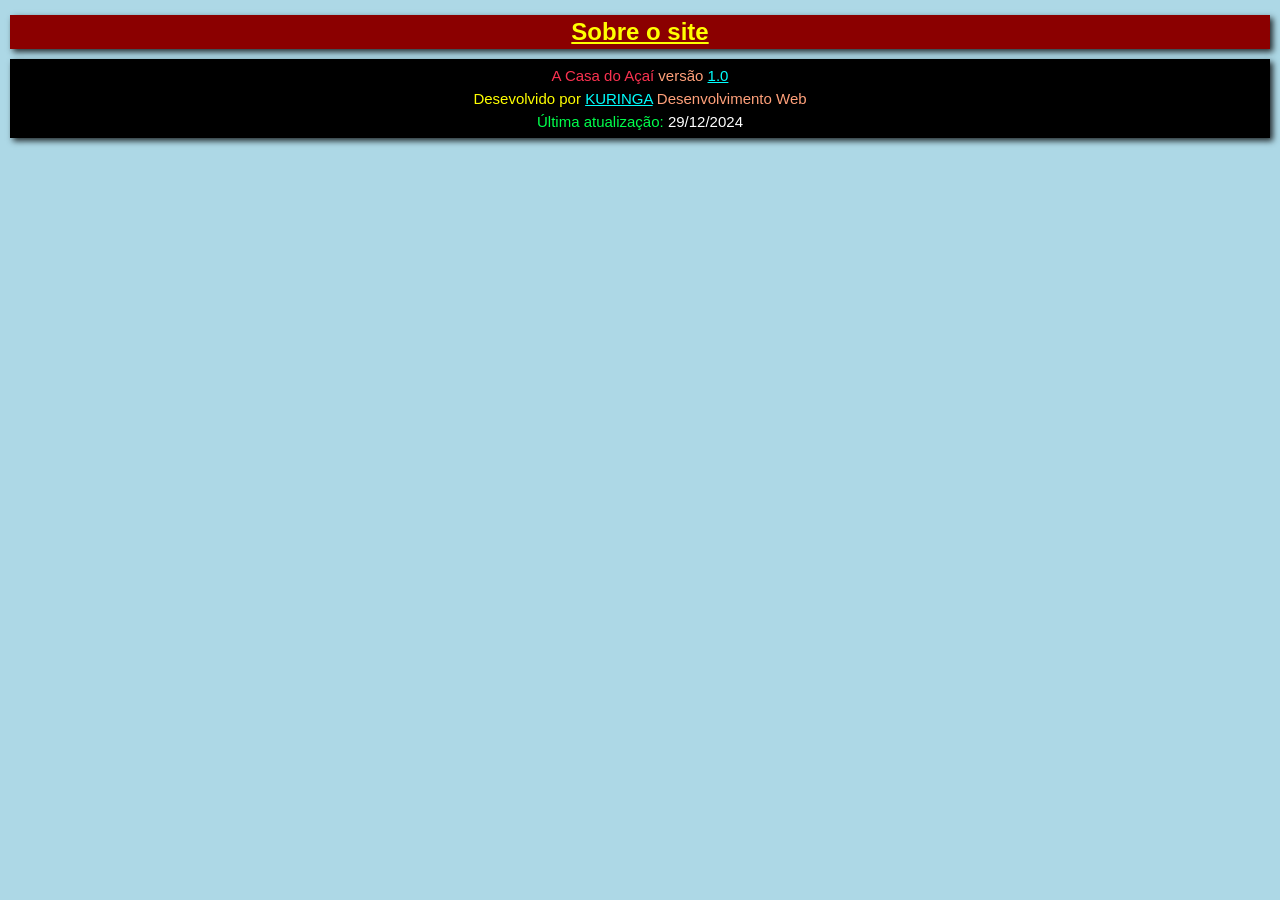
==== sobre-o-site.html @ 5548a4f2 "c" ====
<!DOCTYPE html>
<html lang="pt-br">
<head>
    <meta charset="UTF-8">
    <meta name="viewport" content="width=device-width, initial-scale=1.0">
    <title>Sobre o Site</title>
    <style>
        * {
            margin: 0;
            padding: 0;
        }

        body {
            font-family: Verdana, Geneva, Tahoma, sans-serif;
            font-size: medium;
            background-color: lightblue;
            margin: auto;
            padding: 10px;
        }

        h1 {
            box-shadow: 3px 3px 6px rgba(0, 0, 0, 0.8);
            color: yellow;
            background-color: darkred;
            font-size: 24px;
            text-align: center;
            margin-top: 5px;
            margin-bottom: 10px;
            padding: 3px;
            text-decoration: underline;
        }

        p {
            background-color: black;
            color: white;
            font-size: 15px;
            margin-bottom: 15px;
            padding: 5px;
            text-align: center;
        }

        .rodape {
            box-shadow: 3px 3px 6px rgba(0, 0, 0, 0.8);
            line-height: 23px;
        }

        .sublinhado {
            color: aqua;
            text-decoration: underline;
        }
    </style>
</head>
<body>
    <h1>Sobre o site</h1>
    <p class="rodape"><span style="color: rgb(250, 50, 80);">A Casa do Açaí </span><span style="color: lightsalmon;">versão </span><span class="sublinhado">1.0</span><br><span style="color: yellow;">Desevolvido por </span><span class="sublinhado">KURINGA</span> <span style="color: lightsalmon;">Desenvolvimento Web</span><br><span style="color: rgb(0, 255, 76);">Última atualização:</span> <span style="color: var(--cor2);">29/12/2024</span></p>
</body>
</html>
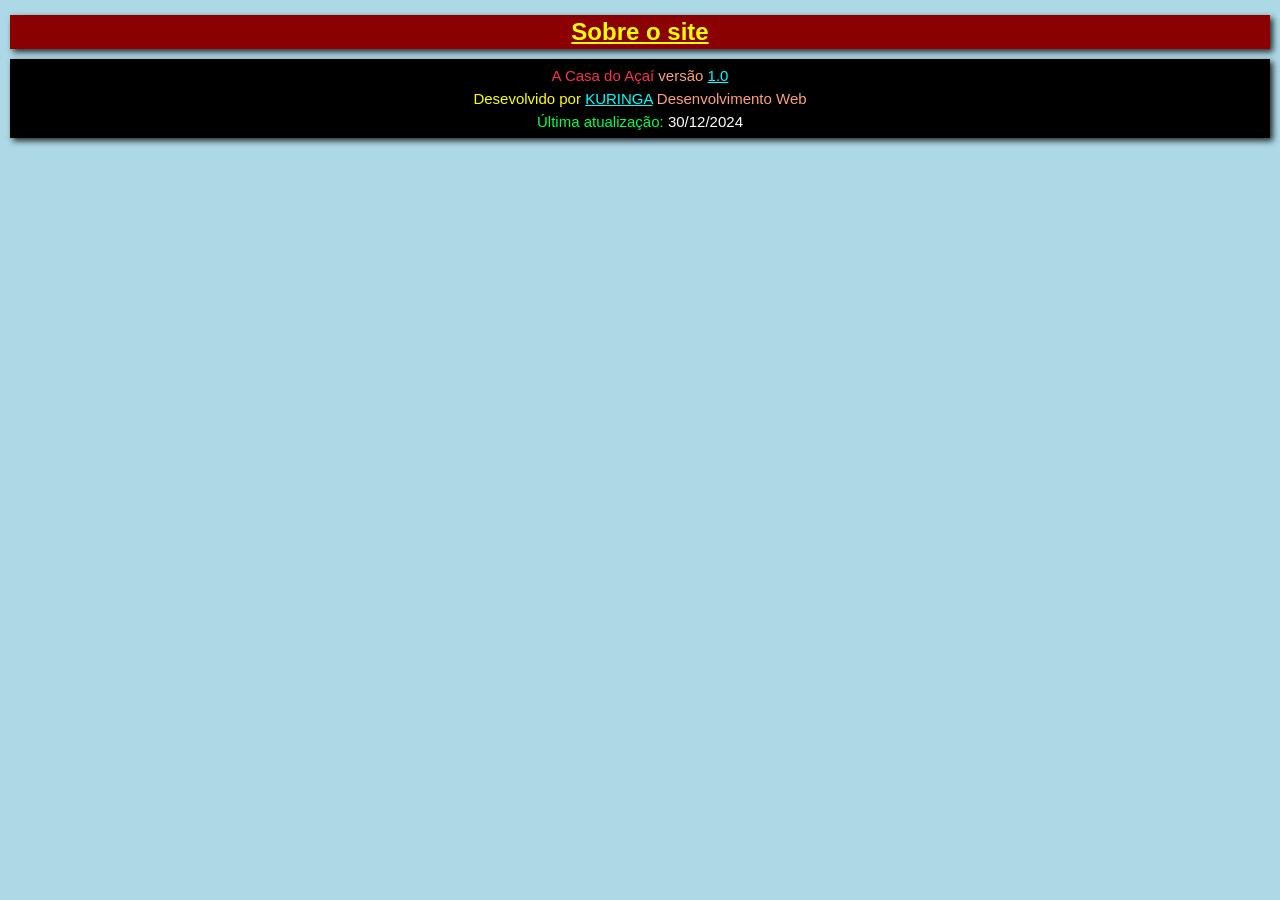
==== commit b63f39fc: "c" ====
--- a/sobre-o-site.html
+++ b/sobre-o-site.html
@@ -52,6 +52,6 @@
 </head>
 <body>
     <h1>Sobre o site</h1>
-    <p class="rodape"><span style="color: rgb(250, 50, 80);">A Casa do Açaí </span><span style="color: lightsalmon;">versão </span><span class="sublinhado">1.0</span><br><span style="color: yellow;">Desevolvido por </span><span class="sublinhado">KURINGA</span> <span style="color: lightsalmon;">Desenvolvimento Web</span><br><span style="color: rgb(0, 255, 76);">Última atualização:</span> <span style="color: var(--cor2);">29/12/2024</span></p>
+    <p class="rodape"><span style="color: rgb(250, 50, 80);">A Casa do Açaí </span><span style="color: lightsalmon;">versão </span><span class="sublinhado">1.0</span><br><span style="color: yellow;">Desevolvido por </span><span class="sublinhado">KURINGA</span> <span style="color: lightsalmon;">Desenvolvimento Web</span><br><span style="color: rgb(0, 255, 76);">Última atualização:</span> <span style="color: var(--cor2);">30/12/2024</span></p>
 </body>
 </html>
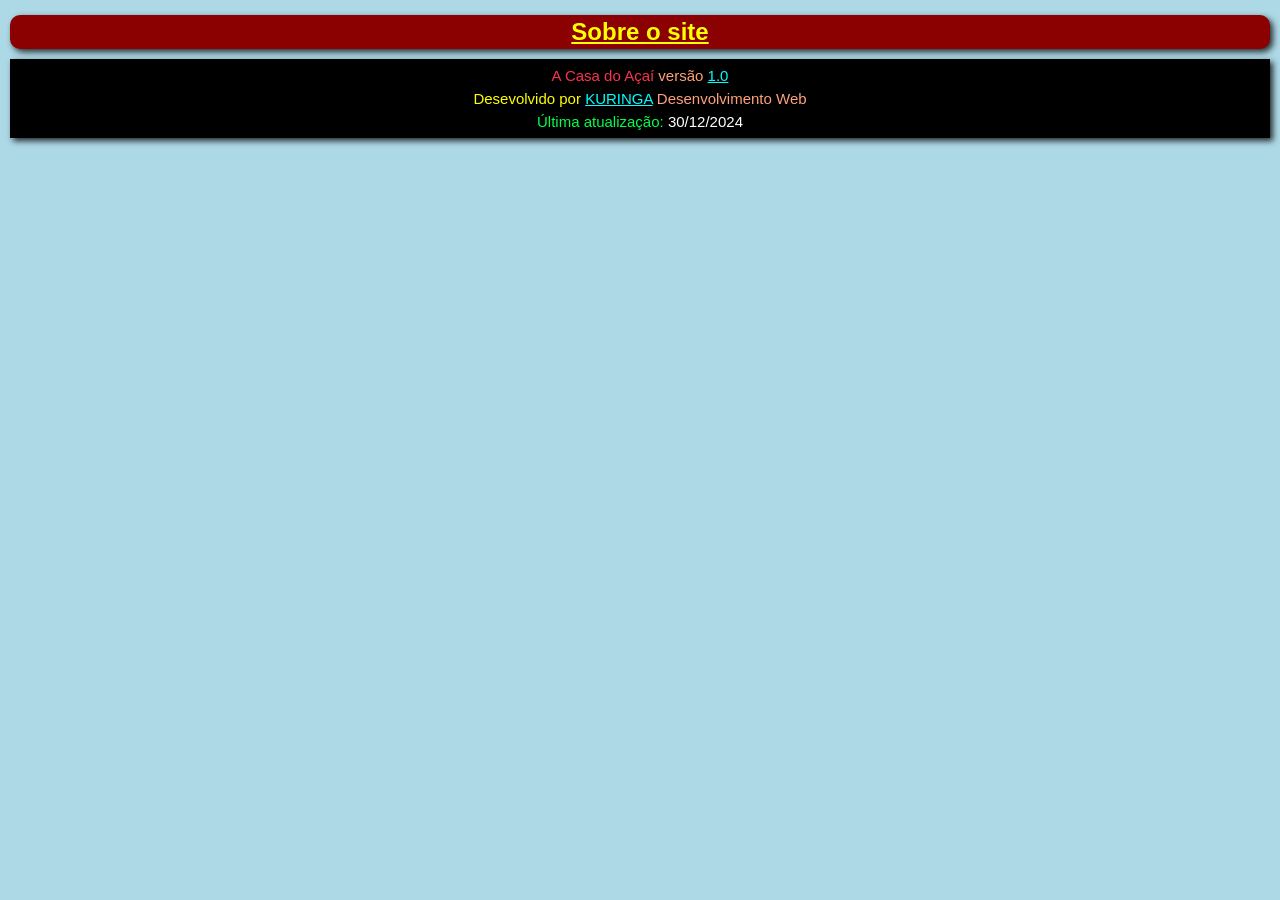
==== commit 46b7ffbe: "c" ====
--- a/sobre-o-site.html
+++ b/sobre-o-site.html
@@ -28,6 +28,7 @@
             margin-bottom: 10px;
             padding: 3px;
             text-decoration: underline;
+            border-radius: 10px;
         }
 
         p {
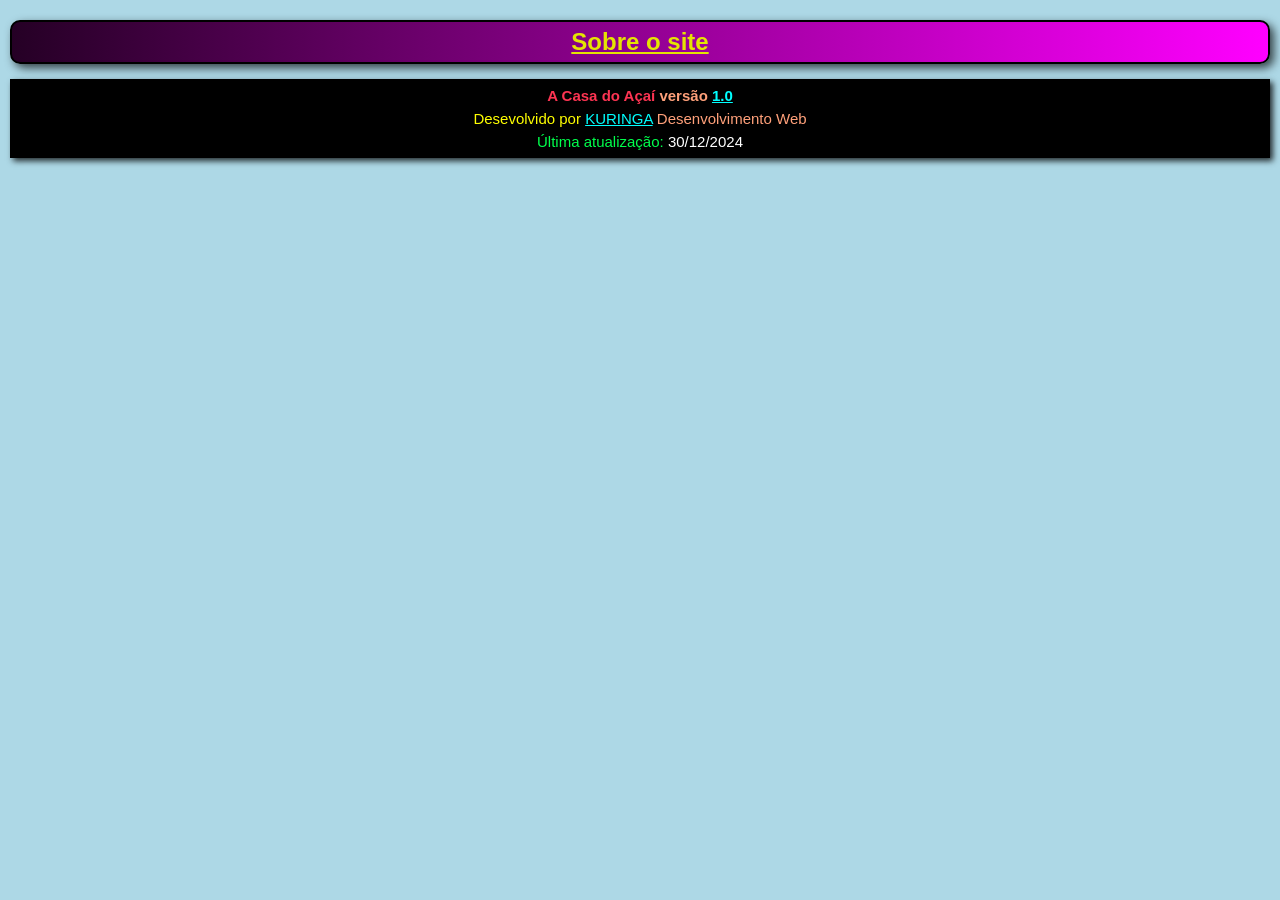
==== commit 2735b2ab: "c" ====
--- a/sobre-o-site.html
+++ b/sobre-o-site.html
@@ -19,15 +19,16 @@
         }
 
         h1 {
-            box-shadow: 3px 3px 6px rgba(0, 0, 0, 0.8);
-            color: yellow;
-            background-color: darkred;
+            box-shadow: 4px 4px 10px rgba(0, 0, 0, 0.7);
+            color: rgb(228, 228, 2);
+            background-image: linear-gradient(to left, rgb(255, 0, 255), rgb(37, 0, 37));
             font-size: 24px;
             text-align: center;
-            margin-top: 5px;
-            margin-bottom: 10px;
-            padding: 3px;
+            margin-top: 10px;
+            margin-bottom: 15px;
+            padding: 6px;
             text-decoration: underline;
+            border: 2px solid black;
             border-radius: 10px;
         }
 
@@ -53,6 +54,6 @@
 </head>
 <body>
     <h1>Sobre o site</h1>
-    <p class="rodape"><span style="color: rgb(250, 50, 80);">A Casa do Açaí </span><span style="color: lightsalmon;">versão </span><span class="sublinhado">1.0</span><br><span style="color: yellow;">Desevolvido por </span><span class="sublinhado">KURINGA</span> <span style="color: lightsalmon;">Desenvolvimento Web</span><br><span style="color: rgb(0, 255, 76);">Última atualização:</span> <span style="color: var(--cor2);">30/12/2024</span></p>
+    <p class="rodape"><span style="color: rgb(252, 52, 82); font-weight: bold;">A Casa do Açaí </span><span style="color: lightsalmon; font-weight: bold;">versão </span><span class="sublinhado" style="font-weight: bold;">1.0</span><br><span style="color: yellow;">Desevolvido por </span><span class="sublinhado">KURINGA</span> <span style="color: lightsalmon;">Desenvolvimento Web</span><br><span style="color: rgb(0, 255, 76);">Última atualização:</span> <span style="color: var(--cor2);">30/12/2024</span></p>
 </body>
 </html>
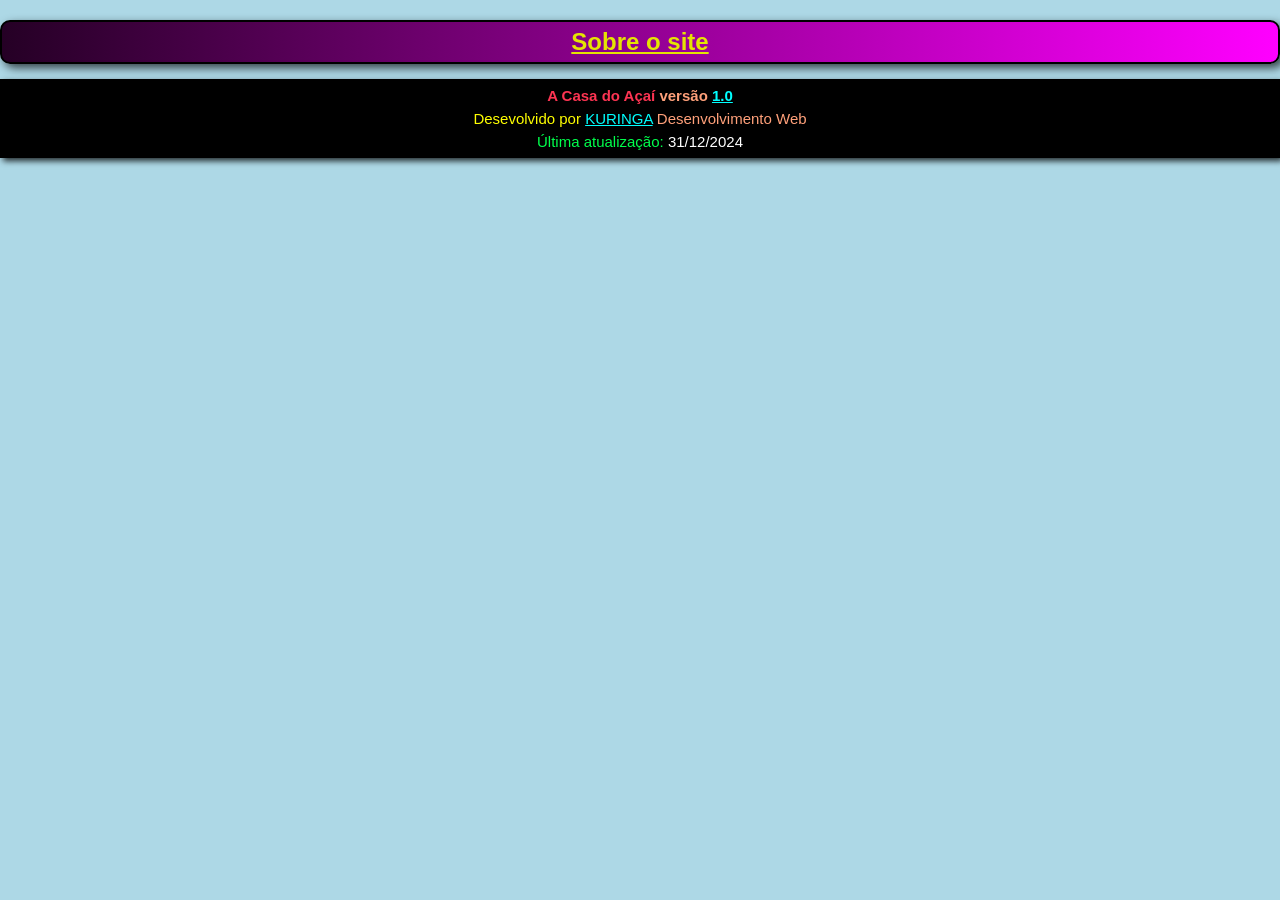
==== commit 31daf4ed: "c" ====
--- a/sobre-o-site.html
+++ b/sobre-o-site.html
@@ -15,7 +15,7 @@
             font-size: medium;
             background-color: lightblue;
             margin: auto;
-            padding: 10px;
+            padding: 10px 0;
         }
 
         h1 {
@@ -54,6 +54,6 @@
 </head>
 <body>
     <h1>Sobre o site</h1>
-    <p class="rodape"><span style="color: rgb(252, 52, 82); font-weight: bold;">A Casa do Açaí </span><span style="color: lightsalmon; font-weight: bold;">versão </span><span class="sublinhado" style="font-weight: bold;">1.0</span><br><span style="color: yellow;">Desevolvido por </span><span class="sublinhado">KURINGA</span> <span style="color: lightsalmon;">Desenvolvimento Web</span><br><span style="color: rgb(0, 255, 76);">Última atualização:</span> <span style="color: var(--cor2);">30/12/2024</span></p>
+    <p class="rodape"><span style="color: rgb(252, 52, 82); font-weight: bold;">A Casa do Açaí </span><span style="color: lightsalmon; font-weight: bold;">versão </span><span class="sublinhado" style="font-weight: bold;">1.0</span><br><span style="color: yellow;">Desevolvido por </span><span class="sublinhado">KURINGA</span> <span style="color: lightsalmon;">Desenvolvimento Web</span><br><span style="color: rgb(0, 255, 76);">Última atualização:</span> <span style="color: var(--cor2);">31/12/2024</span></p>
 </body>
 </html>
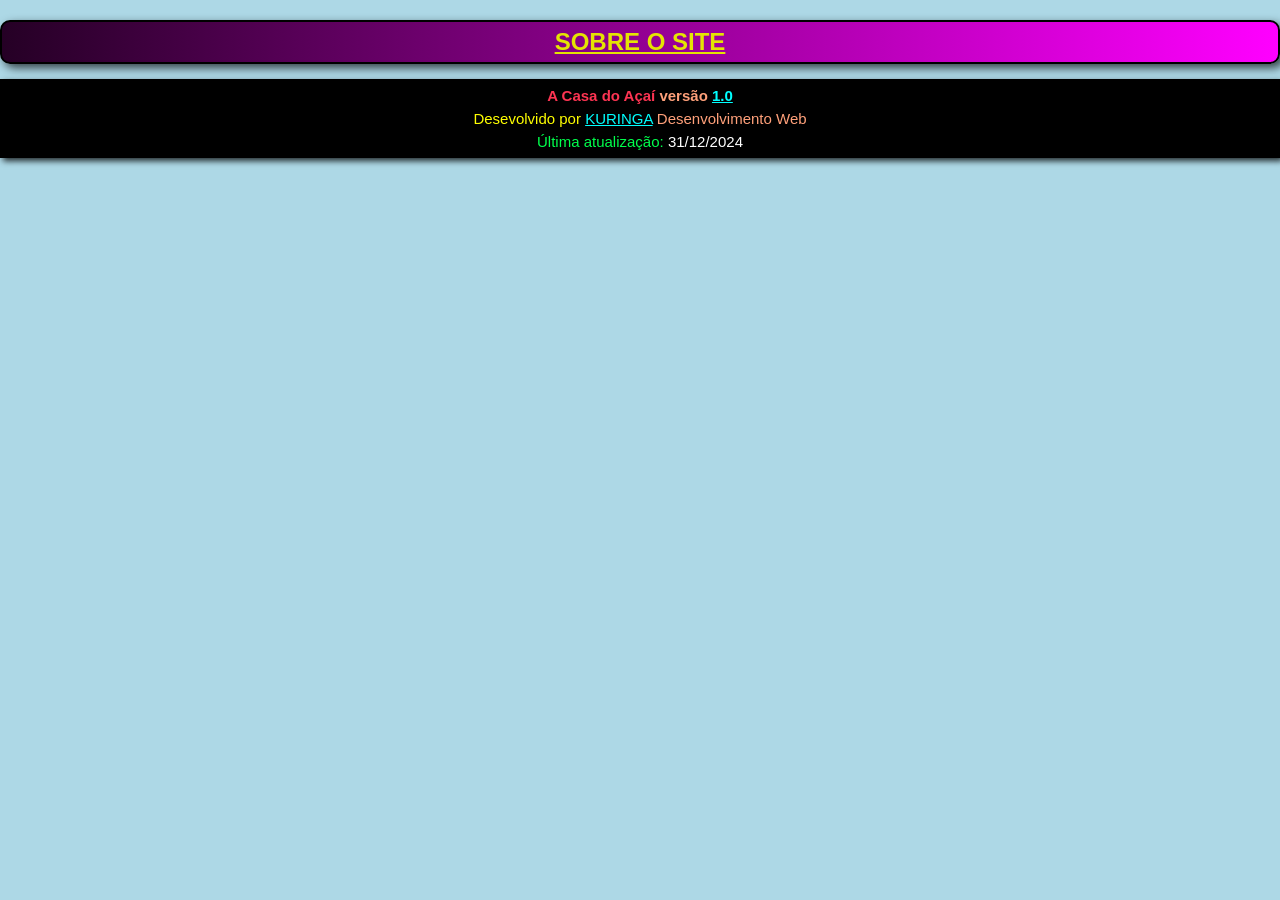
==== commit 724ce8cd: "c" ====
--- a/sobre-o-site.html
+++ b/sobre-o-site.html
@@ -53,7 +53,7 @@
     </style>
 </head>
 <body>
-    <h1>Sobre o site</h1>
+    <h1>SOBRE O SITE</h1>
     <p class="rodape"><span style="color: rgb(252, 52, 82); font-weight: bold;">A Casa do Açaí </span><span style="color: lightsalmon; font-weight: bold;">versão </span><span class="sublinhado" style="font-weight: bold;">1.0</span><br><span style="color: yellow;">Desevolvido por </span><span class="sublinhado">KURINGA</span> <span style="color: lightsalmon;">Desenvolvimento Web</span><br><span style="color: rgb(0, 255, 76);">Última atualização:</span> <span style="color: var(--cor2);">31/12/2024</span></p>
 </body>
 </html>
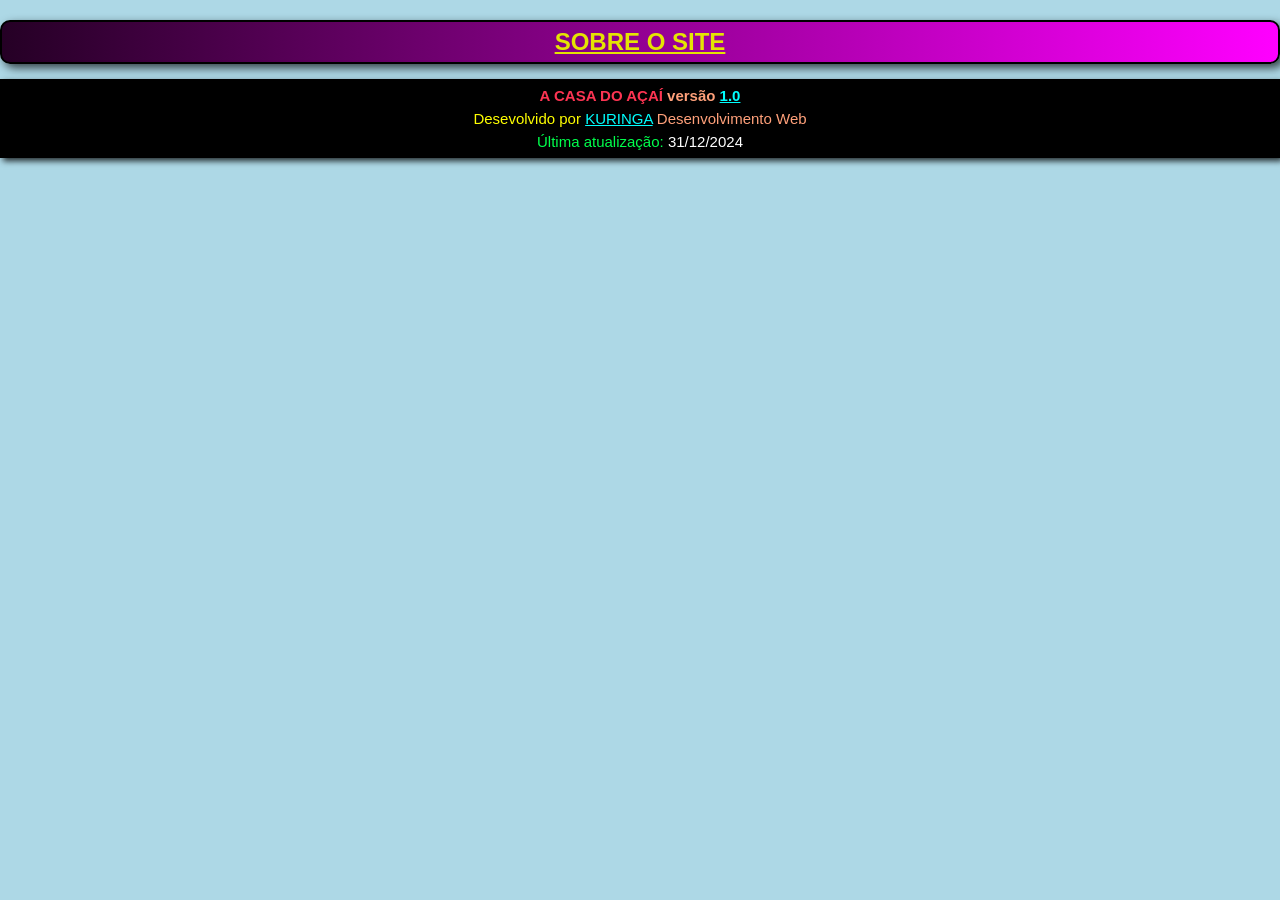
==== commit 660013d0: "c" ====
--- a/sobre-o-site.html
+++ b/sobre-o-site.html
@@ -54,6 +54,6 @@
 </head>
 <body>
     <h1>SOBRE O SITE</h1>
-    <p class="rodape"><span style="color: rgb(252, 52, 82); font-weight: bold;">A Casa do Açaí </span><span style="color: lightsalmon; font-weight: bold;">versão </span><span class="sublinhado" style="font-weight: bold;">1.0</span><br><span style="color: yellow;">Desevolvido por </span><span class="sublinhado">KURINGA</span> <span style="color: lightsalmon;">Desenvolvimento Web</span><br><span style="color: rgb(0, 255, 76);">Última atualização:</span> <span style="color: var(--cor2);">31/12/2024</span></p>
+    <p class="rodape"><span style="color: rgb(252, 52, 82); font-weight: bold;">A CASA DO AÇAÍ </span><span style="color: lightsalmon; font-weight: bold;">versão </span><span class="sublinhado" style="font-weight: bold;">1.0</span><br><span style="color: yellow;">Desevolvido por </span><span class="sublinhado">KURINGA</span> <span style="color: lightsalmon;">Desenvolvimento Web</span><br><span style="color: rgb(0, 255, 76);">Última atualização:</span> <span style="color: var(--cor2);">31/12/2024</span></p>
 </body>
 </html>
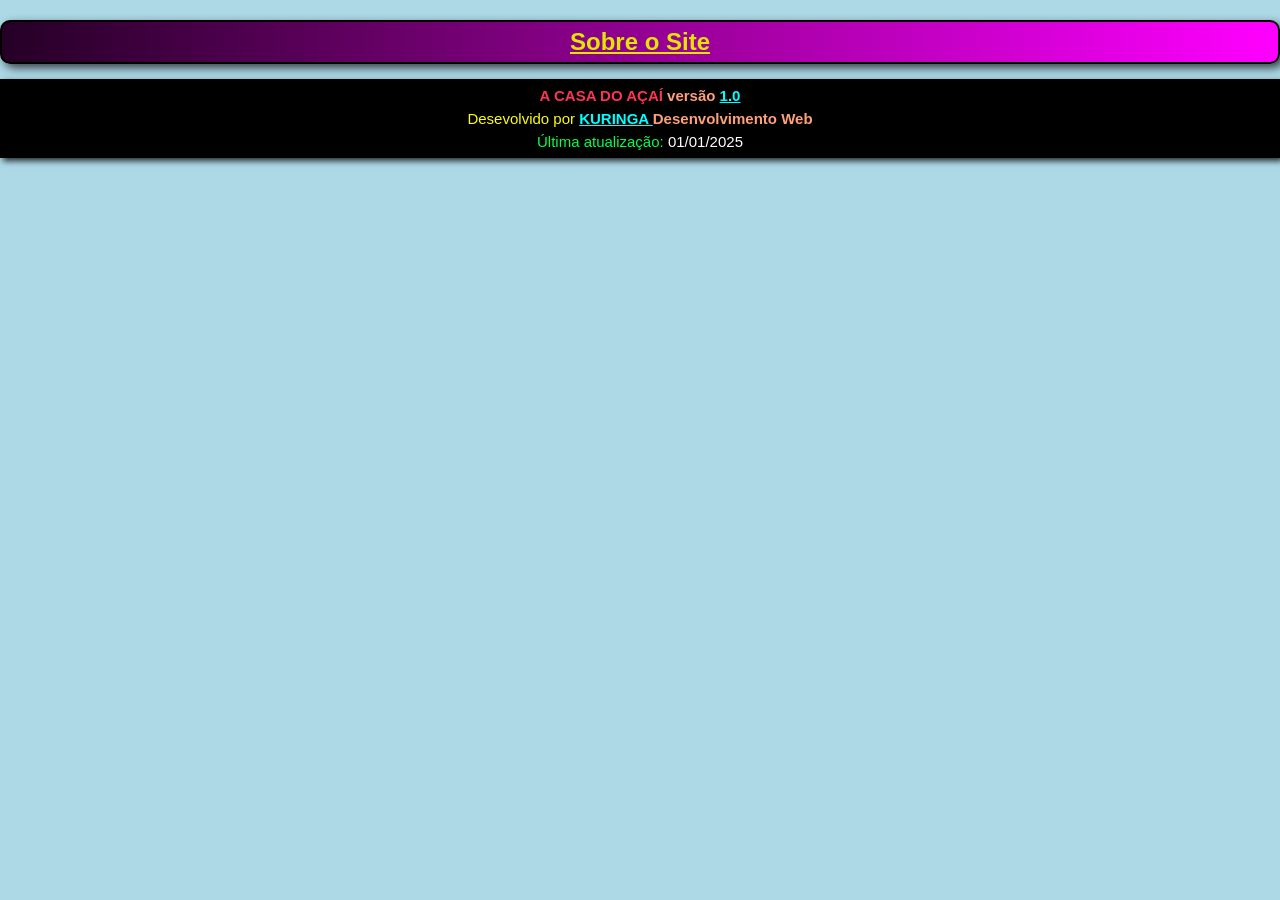
==== commit cbb5c836: "c" ====
--- a/sobre-o-site.html
+++ b/sobre-o-site.html
@@ -53,7 +53,7 @@
     </style>
 </head>
 <body>
-    <h1>SOBRE O SITE</h1>
-    <p class="rodape"><span style="color: rgb(252, 52, 82); font-weight: bold;">A CASA DO AÇAÍ </span><span style="color: lightsalmon; font-weight: bold;">versão </span><span class="sublinhado" style="font-weight: bold;">1.0</span><br><span style="color: yellow;">Desevolvido por </span><span class="sublinhado">KURINGA</span> <span style="color: lightsalmon;">Desenvolvimento Web</span><br><span style="color: rgb(0, 255, 76);">Última atualização:</span> <span style="color: var(--cor2);">31/12/2024</span></p>
+    <h1>Sobre o Site</h1>
+    <p class="rodape"><span style="color: rgb(252, 52, 82); font-weight: bold;">A CASA DO AÇAÍ </span><span style="color: lightsalmon; font-weight: bold;">versão </span><span class="sublinhado" style="font-weight: bold;">1.0</span><br><span style="color: yellow;">Desevolvido por </span><b class="sublinhado">KURINGA </b><span style="color: lightsalmon; font-weight: bold;">Desenvolvimento Web</span><br><span style="color: rgb(0, 255, 76);">Última atualização:</span> <span style="color: var(--cor2);">01/01/2025</span></p>
 </body>
 </html>
